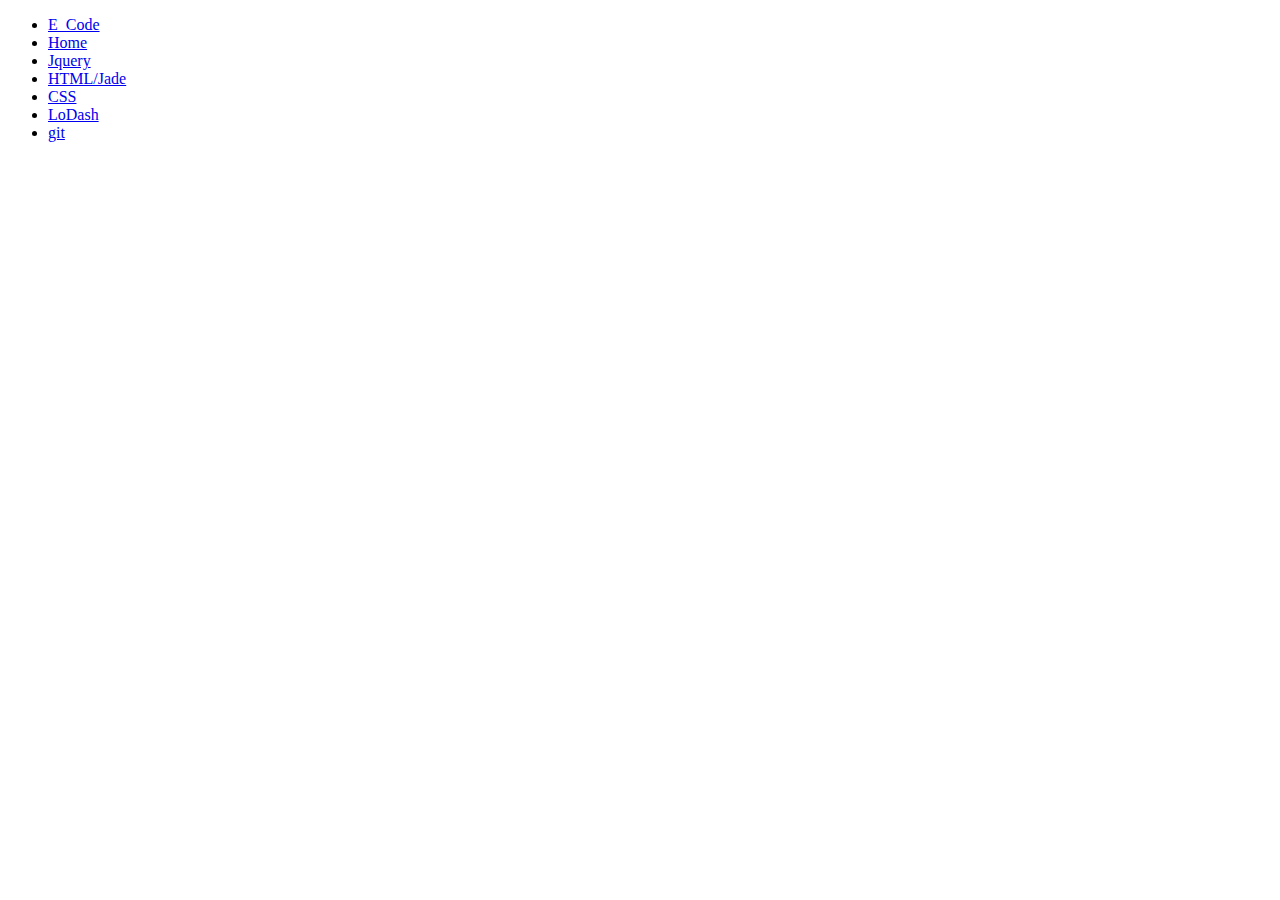
==== final-app/public/index.html @ 33b5b8c6 "updates" ====
<!DOCTYPE html><!--[if IE 9]><html class="lt-ie10" lang="en" > <![endif]--><html lang="en" class="no-js"><head><meta charset="utf-8"><meta name="viewport" content="width=device-width, initial-scale=1.0"><title>Ecode</title><link rel="stylesheet" href="/css/normalize.css"><link rel="stylesheet" href="/css/foundation.css"><link rel="stylesheet" href="/css/app.css"><script src="/js/vendor/modernizr.js"></script></head></html><body><div class="row"><div class="small-12 columns"><ul class="breadcrumbs"><li class="unavailable"><a href="#" id="ecode">E_Code</a></li><li><a href="#" id="home">Home</a></li><li><a href="#" id="jquery">Jquery</a></li><li><a href="#" id="html-jade">HTML/Jade</a></li><li><a href="#" id="css">CSS</a></li><li><a href="#" id="lodash">LoDash</a></li><li><a href="#" id="git">git</a></li></ul></div></div><div class="row"><div class="small-12 columns"><div id="container"><a style="display: none" id="search" class="button">Search</a><a style="display: none" id="quiz" class="button">Quiz</a></div></div></div><div class="row"><div class="small-12 columns"><div id="container2"><div id="container3"><button style="display: none" id="quizB">Button</button></div></div><table style="display: none" id="questions"><col style="width: 80%"><col style="width: 60%"><tr><th id="nameQuiz"></th><th>T or F</th></tr><tr><td id="q0"></td><td><div class="row"><div class="small-6 columns"><input type="text" class="answer0"></div><div class="small-6 columns"><button data-qnum='0' class="tiny radius">submit</button></div></div></td></tr><tr><td id="q1"></td><td><div class="row"><div class="small-6 columns"><input type="text" class="answer1"></div><div class="small-6 columns"><button data-qnum='1' class="tiny radius">submit</button></div></div></td></tr><tr><td id="q2"></td><td><div class="row"><div class="small-6 columns"><input type="text" class="answer2"></div><div class="small-6 columns"><button data-qnum='2' class="tiny radius">submit</button></div></div></td></tr><tr><td id="q3"></td><td><div class="row"><div class="small-6 columns"><input type="text" class="answer3"></div><div class="small-6 columns"><button data-qnum='3' class="tiny radius">submit</button></div></div></td></tr></table></div><div class="row"><div class="small-12 columns"><button style="display: none" id="newq">stuff</button></div></div></div><script src="/js/vendor/jquery.js"></script><script src="/js/vendor/foundation.js"></script><script src="/js/vendor/lodash.js"></script><script src="/js/source/main.js"></script></body>
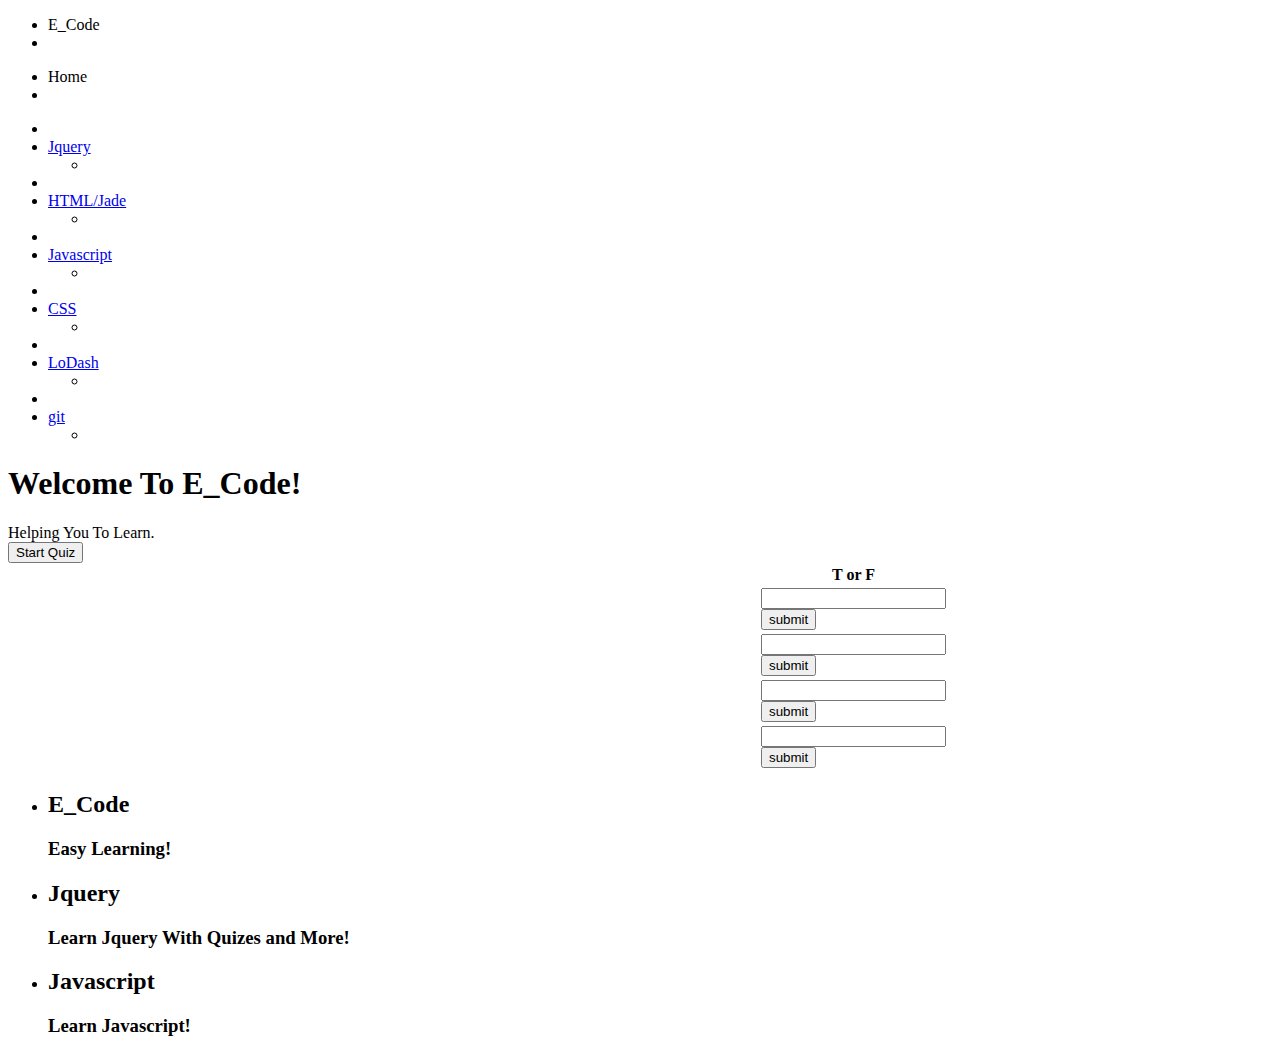
==== commit 44844b9d: "added a About Us Page and more CCS" ====
--- a/final-app/public/index.html
+++ b/final-app/public/index.html
@@ -1 +1,5 @@
-<!DOCTYPE html><!--[if IE 9]><html class="lt-ie10" lang="en" > <![endif]--><html lang="en" class="no-js"><head><meta charset="utf-8"><meta name="viewport" content="width=device-width, initial-scale=1.0"><title>Ecode</title><link rel="stylesheet" href="/css/normalize.css"><link rel="stylesheet" href="/css/foundation.css"><link rel="stylesheet" href="/css/app.css"><script src="/js/vendor/modernizr.js"></script></head></html><body><div class="row"><div class="small-12 columns"><ul class="breadcrumbs"><li class="unavailable"><a href="#" id="ecode">E_Code</a></li><li><a href="#" id="home">Home</a></li><li><a href="#" id="jquery">Jquery</a></li><li><a href="#" id="html-jade">HTML/Jade</a></li><li><a href="#" id="css">CSS</a></li><li><a href="#" id="lodash">LoDash</a></li><li><a href="#" id="git">git</a></li></ul></div></div><div class="row"><div class="small-12 columns"><div id="container"><a style="display: none" id="search" class="button">Search</a><a style="display: none" id="quiz" class="button">Quiz</a></div></div></div><div class="row"><div class="small-12 columns"><div id="container2"><div id="container3"><button style="display: none" id="quizB">Button</button></div></div><table style="display: none" id="questions"><col style="width: 80%"><col style="width: 60%"><tr><th id="nameQuiz"></th><th>T or F</th></tr><tr><td id="q0"></td><td><div class="row"><div class="small-6 columns"><input type="text" class="answer0"></div><div class="small-6 columns"><button data-qnum='0' class="tiny radius">submit</button></div></div></td></tr><tr><td id="q1"></td><td><div class="row"><div class="small-6 columns"><input type="text" class="answer1"></div><div class="small-6 columns"><button data-qnum='1' class="tiny radius">submit</button></div></div></td></tr><tr><td id="q2"></td><td><div class="row"><div class="small-6 columns"><input type="text" class="answer2"></div><div class="small-6 columns"><button data-qnum='2' class="tiny radius">submit</button></div></div></td></tr><tr><td id="q3"></td><td><div class="row"><div class="small-6 columns"><input type="text" class="answer3"></div><div class="small-6 columns"><button data-qnum='3' class="tiny radius">submit</button></div></div></td></tr></table></div><div class="row"><div class="small-12 columns"><button style="display: none" id="newq">stuff</button></div></div></div><script src="/js/vendor/jquery.js"></script><script src="/js/vendor/foundation.js"></script><script src="/js/vendor/lodash.js"></script><script src="/js/source/main.js"></script></body>+<!DOCTYPE html><!--[if IE 9]><html class="lt-ie10" lang="en" > <![endif]--><html lang="en" class="no-js"><head><meta charset="utf-8"><meta name="viewport" content="width=device-width, initial-scale=1.0"><title>Ecode</title><link rel="stylesheet" href="/css/normalize.css"><link href="//netdna.bootstrapcdn.com/font-awesome/4.0.3/css/font-awesome.css" rel="stylesheet"><link rel="stylesheet" href="/css/foundation.css"><link rel="stylesheet" href="/css/app.css"><script src="/js/vendor/modernizr.js"></script></head></html><body><div data-topbar data-options="is_hover: false" class="nav top-bar"><section class="top-bar-section"><ul class="text-area"><li class="name"><a id="ecode">E_Code</a></li><li class="divider"></li></ul><ul class="left"><li class="active"><a id="home">Home</a></li><li class="divider"></li></ul><ul class="right"><li class="divider"><li class="has-dropdown full-width not-click"><a href="#" id="jquery">Jquery</a><ul class="dropdown"><li class="list"><a style="display: none" id="methodsJQ" class="methods">Common Methods</a><a style="display: none" id="searchJQ" class="search">Search</a><a style="display: none" id="quizJQ" class="quiz">Quiz</a></li></ul></li></li><li class="divider"><li class="has-dropdown not-click"><a href="#" id="html-jade">HTML/Jade</a><ul class="dropdown"><li class="list"><a style="display: none" id="searchHJ" class="search">Search</a><a style="display: none" id="quizHJ" class="quiz">Quiz</a></li></ul></li></li><li class="divider"><li class="has-dropdown not-click"><a href="#" id="java">Javascript</a><ul class="dropdown"><li class="list"><a style="display: none" id="searchJS" class="search">Search</a><a style="display: none" id="quizJS" class="quiz">Quiz</a></li></ul></li></li><li class="divider"><li class="has-dropdown not-click"><a href="#" id="css">CSS</a><ul class="dropdown"><li class="list"><a style="display: none" id="searchCSS" class="search">Search</a><a style="display: none" id="quizCSS" class="quiz">Quiz</a></li></ul></li></li><li class="divider"><li class="has-dropdown not-click"><a href="#" id="lodash">LoDash</a><ul class="dropdown"><li class="list"><a style="display: none" id="searchLD" class="search">Search</a><a style="display: none" id="quizLD" class="quiz">Quiz</a></li></ul></li></li><li class="divider"><li class="has-dropdown not-click"><a href="#" id="git">git</a><ul class="dropdown"><li class="list"><a style="display: none" id="searchG" class="search">Search</a><a style="display: none" id="quizG" class="quiz">Quiz</a></li></ul></li></li></ul></section></div><div id="welcome" class="panel"><h1 id="header">Welcome To E_Code!</h1><div id="sub-header">Helping You To Learn.</div><div id="sub-header2"></div></div><div id="about" style="display: none" class="panel"><h1>About Us</h1><p>E_Code was created by Lauren Bower and Mitchell Hollander. </p><p>We wanted to create a site that helped future developers learn how to code in a easy, less stressful manner.</p><div class="row"><div class="small-6 columns"><div id="lauren" class="front"><img id="bbg" src="/media/bbg.gif"><div id="content1" class="back hidden"><a href="https://github.com/lbowser" class="links"><i class="fa fa-github-square fa-5x"></i></a></div></div></div><div class="small-6 columns"><div id="mitch" class="front"><img id="zim" src="/media/zim2.png"><div id="content2" class="back hidden"><a href="https://github.com/MitchellSH" class="links"><i class="fa fa-github-square fa-5x"></i></a><a href="https://twitter.com/Mitch_Hollander" class="links"><i class="fa fa-twitter-square fa-5x"></i></a><a href="http://instagram.com/mitchell_hollander" class="links"><i class="fa fa-instagram fa-5x"></i></a><a href="https://plus.google.com/u/0/111891834390020142373/posts" class="links"><i class="fa fa-google-plus-square fa-5x"></i></a></div></div></div></div><div class="row"><div class="small-6 columns"><p id="l">Lauren Bower</p></div><div class="small-6 columns"><p id="m">Mitchell Hollander</p></div></div></div></body><div class="row"><div class="small-12 columns"><div id="container"><button id="start" class="tiny">Start Quiz</button></div></div></div><div class="row"><div class="small-12 columns"><div id="container2"><div id="container3"><div id="counter"></div></div><table id="tableQuestions"><col style="width: 80%"><col style="width: 60%"><tr><th id="nameQuiz"></th><th>T or F</th></tr><tr><td id="q0"></td><td><div class="row"><div class="small-6 columns"><input type="text" class="answer0"></div><div class="small-6 columns"><button data-qnum='0' class="tiny radius submit1">submit</button></div></div></td></tr><tr><td id="q1"></td><td><div class="row"><div class="small-6 columns"><input type="text" class="answer1"></div><div class="small-6 columns"><button data-qnum='1' class="tiny radius submit2">submit</button></div></div></td></tr><tr><td id="q2"></td><td><div class="row"><div class="small-6 columns"><input type="text" class="answer2"></div><div class="small-6 columns"><button data-qnum='2' class="tiny radius submit3">submit</button></div></div></td></tr><tr><td id="q3"></td><td><div class="row"><div class="small-6 columns"><input type="text" class="answer3"></div><div class="small-6 columns"><button data-qnum='3' class="tiny radius submit4">submit</button></div></div></td></tr></table></div></div></div><div id="orbit"><ul data-orbit class="example-orbit-content"><li data-orbit-slide="headline-1"><div id="div1"><h2>E_Code</h2><h3>Easy Learning!</h3></div></li><li data-orbit-slide="headline-2"><div id="div2"><h2>Jquery</h2><h3>Learn Jquery With Quizes and More!</h3></div></li><li data-orbit-slide="headline-3"><div id="div3"><h2>Javascript</h2><h3>Learn Javascript!</h3></div></li></ul></div><!--.scrollblock(style='display: block')#slide1//h2 Jquery Made Easy!
+//p --><!--.scrollblock(style='display: block')#slide2//h3 Laurens A Complete Butthead!
+//p --><!--.scrollblock(style='display: block')#slide3//h4 Have You Ever Had Hummus?
+//p
+--><script src="/js/vendor/jquery.js"></script><script src="/js/vendor/jqueryUI.js"></script><script src="/js/vendor/jquery.flip.min.js"></script><script src="/js/vendor/foundation.min.js"></script><script src="/js/vendor/lodash.js"></script><script src="/js/source/main.js"></script>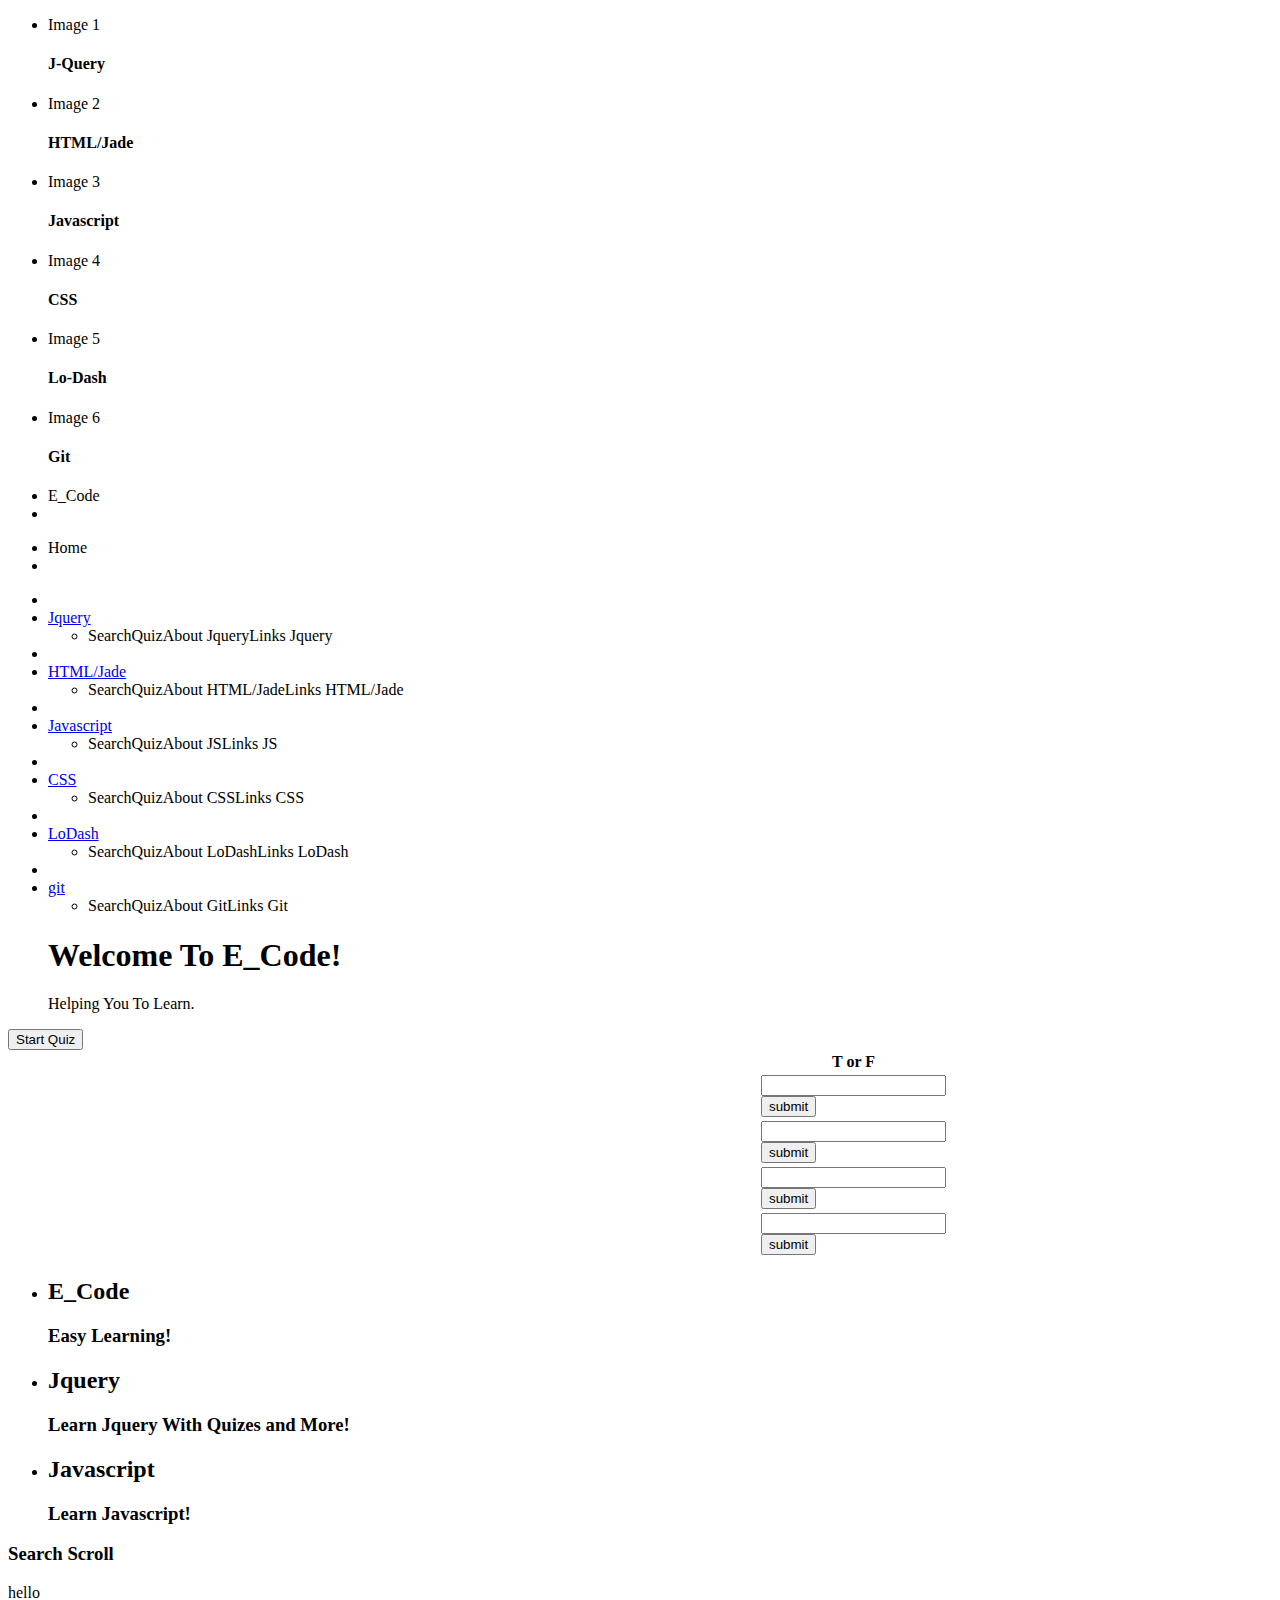
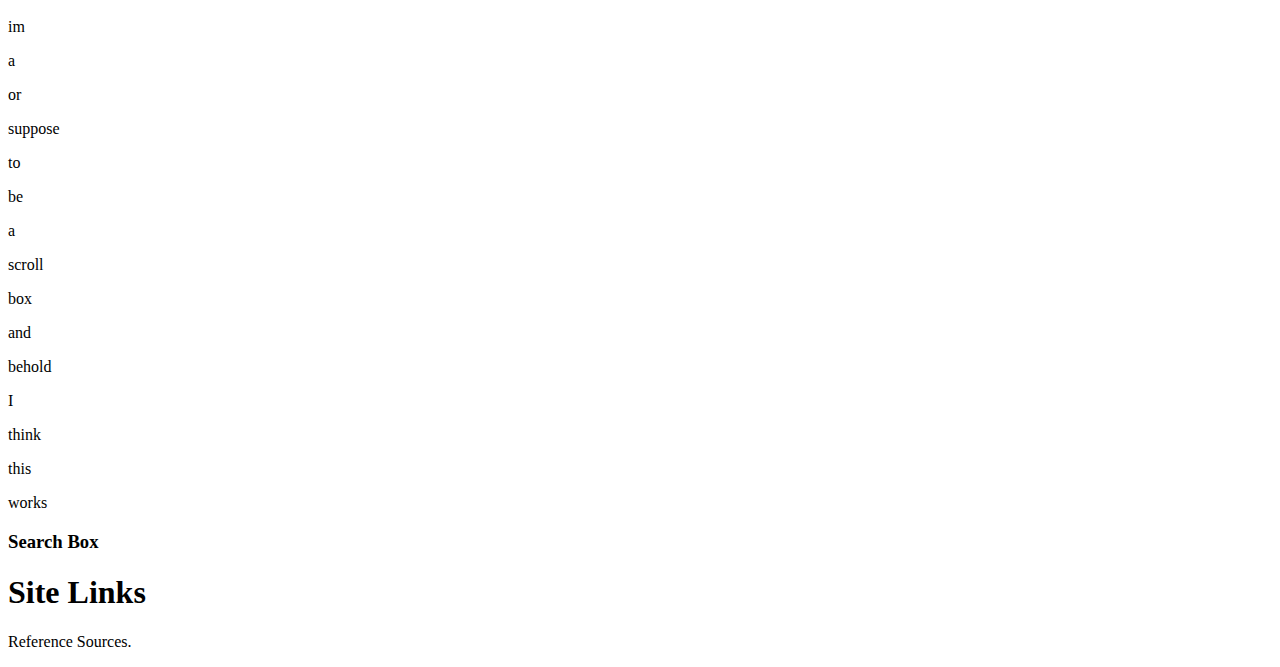
==== commit 877607ce: "hello" ====
--- a/final-app/public/index.html
+++ b/final-app/public/index.html
@@ -1,5 +1 @@
-<!DOCTYPE html><!--[if IE 9]><html class="lt-ie10" lang="en" > <![endif]--><html lang="en" class="no-js"><head><meta charset="utf-8"><meta name="viewport" content="width=device-width, initial-scale=1.0"><title>Ecode</title><link rel="stylesheet" href="/css/normalize.css"><link href="//netdna.bootstrapcdn.com/font-awesome/4.0.3/css/font-awesome.css" rel="stylesheet"><link rel="stylesheet" href="/css/foundation.css"><link rel="stylesheet" href="/css/app.css"><script src="/js/vendor/modernizr.js"></script></head></html><body><div data-topbar data-options="is_hover: false" class="nav top-bar"><section class="top-bar-section"><ul class="text-area"><li class="name"><a id="ecode">E_Code</a></li><li class="divider"></li></ul><ul class="left"><li class="active"><a id="home">Home</a></li><li class="divider"></li></ul><ul class="right"><li class="divider"><li class="has-dropdown full-width not-click"><a href="#" id="jquery">Jquery</a><ul class="dropdown"><li class="list"><a style="display: none" id="methodsJQ" class="methods">Common Methods</a><a style="display: none" id="searchJQ" class="search">Search</a><a style="display: none" id="quizJQ" class="quiz">Quiz</a></li></ul></li></li><li class="divider"><li class="has-dropdown not-click"><a href="#" id="html-jade">HTML/Jade</a><ul class="dropdown"><li class="list"><a style="display: none" id="searchHJ" class="search">Search</a><a style="display: none" id="quizHJ" class="quiz">Quiz</a></li></ul></li></li><li class="divider"><li class="has-dropdown not-click"><a href="#" id="java">Javascript</a><ul class="dropdown"><li class="list"><a style="display: none" id="searchJS" class="search">Search</a><a style="display: none" id="quizJS" class="quiz">Quiz</a></li></ul></li></li><li class="divider"><li class="has-dropdown not-click"><a href="#" id="css">CSS</a><ul class="dropdown"><li class="list"><a style="display: none" id="searchCSS" class="search">Search</a><a style="display: none" id="quizCSS" class="quiz">Quiz</a></li></ul></li></li><li class="divider"><li class="has-dropdown not-click"><a href="#" id="lodash">LoDash</a><ul class="dropdown"><li class="list"><a style="display: none" id="searchLD" class="search">Search</a><a style="display: none" id="quizLD" class="quiz">Quiz</a></li></ul></li></li><li class="divider"><li class="has-dropdown not-click"><a href="#" id="git">git</a><ul class="dropdown"><li class="list"><a style="display: none" id="searchG" class="search">Search</a><a style="display: none" id="quizG" class="quiz">Quiz</a></li></ul></li></li></ul></section></div><div id="welcome" class="panel"><h1 id="header">Welcome To E_Code!</h1><div id="sub-header">Helping You To Learn.</div><div id="sub-header2"></div></div><div id="about" style="display: none" class="panel"><h1>About Us</h1><p>E_Code was created by Lauren Bower and Mitchell Hollander. </p><p>We wanted to create a site that helped future developers learn how to code in a easy, less stressful manner.</p><div class="row"><div class="small-6 columns"><div id="lauren" class="front"><img id="bbg" src="/media/bbg.gif"><div id="content1" class="back hidden"><a href="https://github.com/lbowser" class="links"><i class="fa fa-github-square fa-5x"></i></a></div></div></div><div class="small-6 columns"><div id="mitch" class="front"><img id="zim" src="/media/zim2.png"><div id="content2" class="back hidden"><a href="https://github.com/MitchellSH" class="links"><i class="fa fa-github-square fa-5x"></i></a><a href="https://twitter.com/Mitch_Hollander" class="links"><i class="fa fa-twitter-square fa-5x"></i></a><a href="http://instagram.com/mitchell_hollander" class="links"><i class="fa fa-instagram fa-5x"></i></a><a href="https://plus.google.com/u/0/111891834390020142373/posts" class="links"><i class="fa fa-google-plus-square fa-5x"></i></a></div></div></div></div><div class="row"><div class="small-6 columns"><p id="l">Lauren Bower</p></div><div class="small-6 columns"><p id="m">Mitchell Hollander</p></div></div></div></body><div class="row"><div class="small-12 columns"><div id="container"><button id="start" class="tiny">Start Quiz</button></div></div></div><div class="row"><div class="small-12 columns"><div id="container2"><div id="container3"><div id="counter"></div></div><table id="tableQuestions"><col style="width: 80%"><col style="width: 60%"><tr><th id="nameQuiz"></th><th>T or F</th></tr><tr><td id="q0"></td><td><div class="row"><div class="small-6 columns"><input type="text" class="answer0"></div><div class="small-6 columns"><button data-qnum='0' class="tiny radius submit1">submit</button></div></div></td></tr><tr><td id="q1"></td><td><div class="row"><div class="small-6 columns"><input type="text" class="answer1"></div><div class="small-6 columns"><button data-qnum='1' class="tiny radius submit2">submit</button></div></div></td></tr><tr><td id="q2"></td><td><div class="row"><div class="small-6 columns"><input type="text" class="answer2"></div><div class="small-6 columns"><button data-qnum='2' class="tiny radius submit3">submit</button></div></div></td></tr><tr><td id="q3"></td><td><div class="row"><div class="small-6 columns"><input type="text" class="answer3"></div><div class="small-6 columns"><button data-qnum='3' class="tiny radius submit4">submit</button></div></div></td></tr></table></div></div></div><div id="orbit"><ul data-orbit class="example-orbit-content"><li data-orbit-slide="headline-1"><div id="div1"><h2>E_Code</h2><h3>Easy Learning!</h3></div></li><li data-orbit-slide="headline-2"><div id="div2"><h2>Jquery</h2><h3>Learn Jquery With Quizes and More!</h3></div></li><li data-orbit-slide="headline-3"><div id="div3"><h2>Javascript</h2><h3>Learn Javascript!</h3></div></li></ul></div><!--.scrollblock(style='display: block')#slide1//h2 Jquery Made Easy!
-//p --><!--.scrollblock(style='display: block')#slide2//h3 Laurens A Complete Butthead!
-//p --><!--.scrollblock(style='display: block')#slide3//h4 Have You Ever Had Hummus?
-//p
---><script src="/js/vendor/jquery.js"></script><script src="/js/vendor/jqueryUI.js"></script><script src="/js/vendor/jquery.flip.min.js"></script><script src="/js/vendor/foundation.min.js"></script><script src="/js/vendor/lodash.js"></script><script src="/js/source/main.js"></script>+<!DOCTYPE html><!--[if IE 9]><html class="lt-ie10" lang="en" > <![endif]--><html lang="en" class="no-js"><head><meta charset="utf-8"><meta name="viewport" content="width=device-width, initial-scale=1.0"><title>Ecode</title><link rel="stylesheet" href="/css/normalize.css"><link href="//netdna.bootstrapcdn.com/font-awesome/4.0.3/css/font-awesome.css" rel="stylesheet"><link rel="stylesheet" href="/css/foundation.css"><link rel="stylesheet" href="/css/style2.css"><link rel="stylesheet" href="/css/animate.css"><link rel="stylesheet" href="/css/app.css"><script src="/js/vendor/modernizr.js"></script></head></html><body></body><ul class="cb-slideshow"><li><span>Image 1</span><div><h4>J-Query</h4></div></li><li><span>Image 2</span><div><h4>HTML/Jade</h4></div></li><li><span>Image 3</span><div><h4>Javascript</h4></div></li><li><span>Image 4</span><div><h4>CSS</h4></div></li><li><span>Image 5</span><div><h4>Lo-Dash</h4></div></li><li><span>Image 6</span><div><h4>Git</h4></div></li></ul><div data-topbar class="nav top-bar"><section class="top-bar-section"><ul class="text-area"><li class="name"><a id="ecode">E_Code</a></li><li class="divider"></li></ul><ul class="left"><li class="active"><a id="home">Home</a></li><li class="divider"></li></ul><ul class="right"><li class="divider"><li class="has-dropdown full-width not-click"><a href="#" id="jquery">Jquery</a><ul class="dropdown"><li class="list"><a id="searchJQ" class="search">Search</a><a id="quizJQ" class="quiz">Quiz</a><a id="aboutJQ" class="about">About Jquery</a><a id="linkJQ" class="link">Links Jquery</a></li></ul></li></li><li class="divider"><li class="has-dropdown not-click"><a href="#" id="html-jade">HTML/Jade</a><ul class="dropdown"><li class="list"><a id="searchHJ" class="search">Search</a><a id="quizHJ" class="quiz">Quiz</a><a id="aboutHJ" class="about">About HTML/Jade</a><a id="linkHJ" class="link">Links HTML/Jade</a></li></ul></li></li><li class="divider"><li class="has-dropdown not-click"><a href="#" id="java">Javascript</a><ul class="dropdown"><li class="list"><a id="searchJS" class="search">Search</a><a id="quizJS" class="quiz">Quiz</a><a id="aboutJS" class="about">About JS</a><a id="linkJS" class="link">Links JS</a></li></ul></li></li><li class="divider"><li class="has-dropdown not-click"><a href="#" id="css">CSS</a><ul class="dropdown"><li class="list"><a id="searchCSS" class="search">Search</a><a id="quizCSS" class="quiz">Quiz</a><a id="aboutCSS" class="about">About CSS</a><a id="linkCSS" class="link">Links CSS</a></li></ul></li></li><li class="divider"><li class="has-dropdown not-click"><a href="#" id="lodash">LoDash</a><ul class="dropdown"><li class="list"><a id="searchLD" class="search">Search</a><a id="quizLD" class="quiz">Quiz</a><a id="aboutLD" class="about">About LoDash</a><a id="linkLD" class="link">Links LoDash</a></li></ul></li></li><li class="divider"><li class="has-dropdown not-click"><a href="#" id="git">git</a><ul class="dropdown"><li class="list"><a id="searchG" class="search">Search</a><a id="quizG" class="quiz">Quiz</a><a id="aboutG" class="about">About Git</a><a id="linkG" class="link">Links Git</a></li></ul></li><div id="welcome" class="panel"><h1 id="header">Welcome To E_Code!</h1><div id="sub-header">Helping You To Learn.</div></div></li><div id="about" style="display: none" class="panel"><h1>About Us</h1><p>E_Code was created by Lauren Bowser and Mitchell Hollander. </p><p>We wanted to create a site that helped future developers learn how to code in a easy, less stressful manner.</p><div class="row"><div class="small-6 columns"><div id="lauren" class="front"><img id="bbg" src="/media/bbg.gif"><div id="content1" class="back hidden"><a href="https://github.com/lbowser" class="links"><i class="fa fa-github-square fa-5x"></i></a></div></div></div><div class="small-6 columns"><div id="mitch" class="front"><img id="zim" src="/media/zim2.png"><div id="content2" class="back hidden"><a href="https://github.com/MitchellSH" class="links"><i class="fa fa-github-square fa-5x"></i></a><a href="https://twitter.com/Mitch_Hollander" class="links"><i class="fa fa-twitter-square fa-5x"></i></a><a href="http://instagram.com/mitchell_hollander" class="links"><i class="fa fa-instagram fa-5x"></i></a><a href="https://plus.google.com/u/0/111891834390020142373/posts" class="links"><i class="fa fa-google-plus-square fa-5x"></i></a></div></div></div></div><div class="row"><div class="small-6 columns"><p id="l">Lauren Bowser</p></div><div class="small-6 columns"><p id="m">Mitchell Hollander</p></div></div></div></ul><div class="row"><div class="small-12 columns"><div id="container"><button id="start" class="tiny">Start Quiz</button></div></div></div><div class="row"><div class="small-12 columns"><div id="container2"><div id="container3"><div id="counter"></div></div><table id="tableQuestions"><col style="width: 80%"><col style="width: 60%"><tr><th id="nameQuiz"></th><th>T or F</th></tr><tr><td id="q0"></td><td><div class="row"><div class="small-6 columns"><input type="text" class="answer0"></div><div class="small-6 columns"><button data-qnum='0' class="tiny radius submit1">submit</button></div></div></td></tr><tr><td id="q1"></td><td><div class="row"><div class="small-6 columns"><input type="text" class="answer1"></div><div class="small-6 columns"><button data-qnum='1' class="tiny radius submit2">submit</button></div></div></td></tr><tr><td id="q2"></td><td><div class="row"><div class="small-6 columns"><input type="text" class="answer2"></div><div class="small-6 columns"><button data-qnum='2' class="tiny radius submit3">submit</button></div></div></td></tr><tr><td id="q3"></td><td><div class="row"><div class="small-6 columns"><input type="text" class="answer3"></div><div class="small-6 columns"><button data-qnum='3' class="tiny radius submit4">submit</button></div></div></td></tr></table></div></div></div><div id="orbit"><ul data-orbit class="example-orbit-content"><li data-orbit-slide="headline-1"><div id="div1"><h2>E_Code</h2><h3>Easy Learning!</h3></div></li><li data-orbit-slide="headline-2"><div id="div2"><h2>Jquery</h2><h3>Learn Jquery With Quizes and More!</h3></div></li><li data-orbit-slide="headline-3"><div id="div3"><h2>Javascript</h2><h3>Learn Javascript!</h3></div></li></ul></div></section></div><div class="row"><div class="small-6 columns"><div id="scroll-box"><h3 id="scroll-header">Search Scroll</h3><div id="scroll-contents"><p>hello</p><p>im</p><p>a</p><p>or</p><p>suppose</p><p>to </p><p>be </p><p>a </p><p>scroll</p><p>box</p><p>and </p><p>behold</p><p>I </p><p>think </p><p>this </p><p>works</p></div></div></div><div class="small-6 columns"><div id="search-div"><h3>Search Box</h3></div></div></div><div class="row"><div class="small-12 columns"><div id="site-container"><div id="site-links-header" class="panel"><h1>Site Links</h1><p>Reference Sources.</p></div><div id="site-links"></div></div></div></div><script src="/js/vendor/jquery.js"></script><script src="/js/vendor/jqueryUI.js"></script><script src="/js/vendor/jquery.flip.min.js"></script><script src="/js/vendor/foundation.min.js"></script><script src="/js/vendor/lodash.js"></script><script src="/js/source/main.js"></script>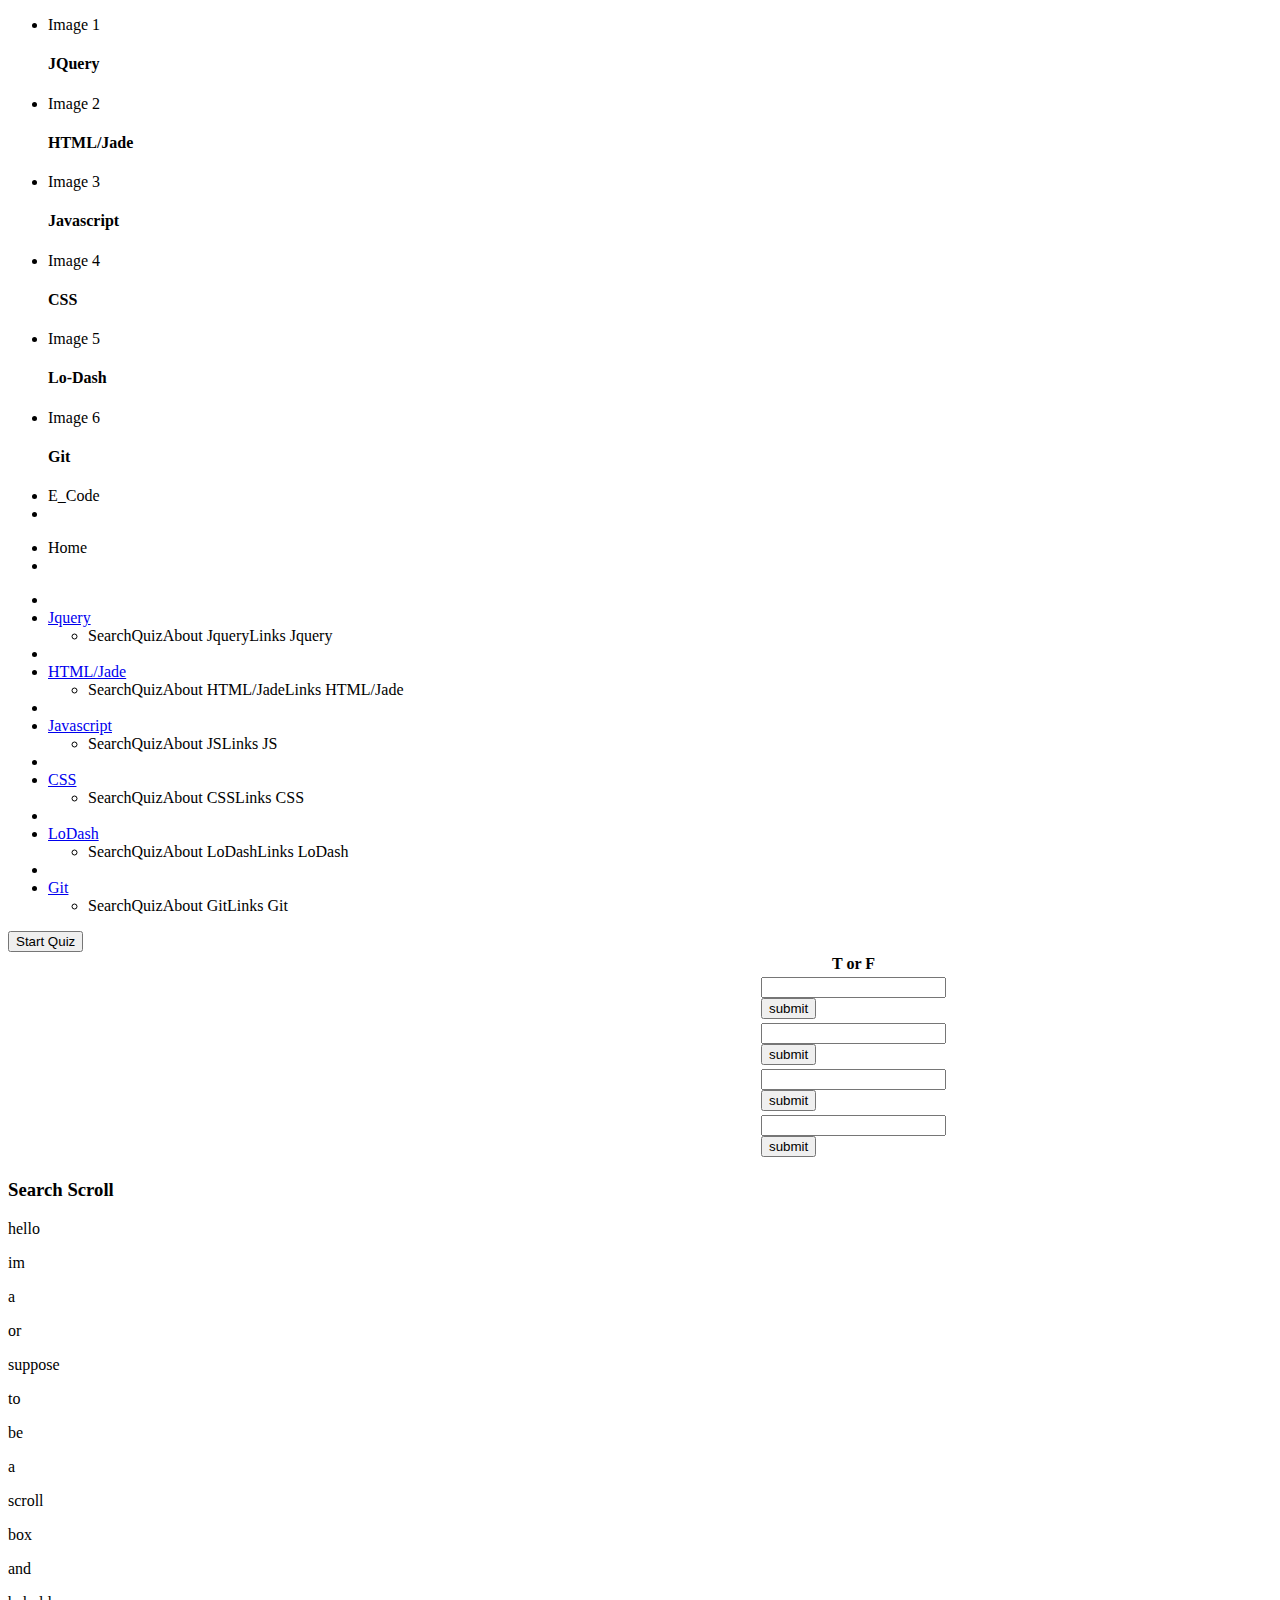
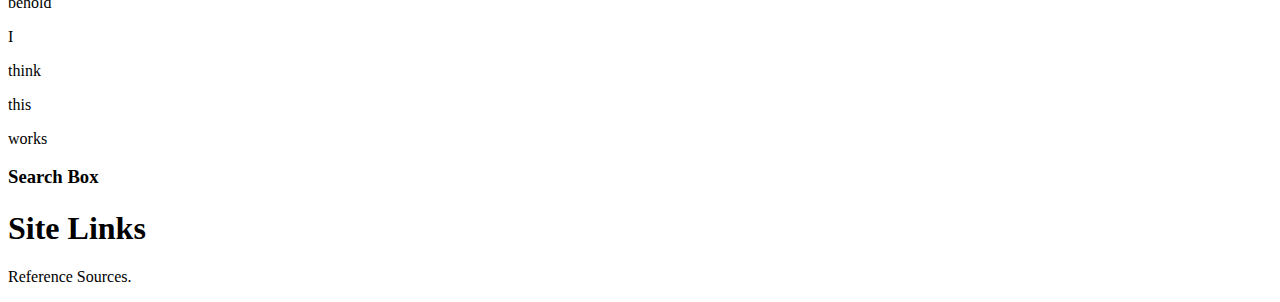
==== commit be040eb8: "Fixed the table buttons and centered the table" ====
--- a/final-app/public/index.html
+++ b/final-app/public/index.html
@@ -1 +1 @@
-<!DOCTYPE html><!--[if IE 9]><html class="lt-ie10" lang="en" > <![endif]--><html lang="en" class="no-js"><head><meta charset="utf-8"><meta name="viewport" content="width=device-width, initial-scale=1.0"><title>Ecode</title><link rel="stylesheet" href="/css/normalize.css"><link href="//netdna.bootstrapcdn.com/font-awesome/4.0.3/css/font-awesome.css" rel="stylesheet"><link rel="stylesheet" href="/css/foundation.css"><link rel="stylesheet" href="/css/style2.css"><link rel="stylesheet" href="/css/animate.css"><link rel="stylesheet" href="/css/app.css"><script src="/js/vendor/modernizr.js"></script></head></html><body></body><ul class="cb-slideshow"><li><span>Image 1</span><div><h4>J-Query</h4></div></li><li><span>Image 2</span><div><h4>HTML/Jade</h4></div></li><li><span>Image 3</span><div><h4>Javascript</h4></div></li><li><span>Image 4</span><div><h4>CSS</h4></div></li><li><span>Image 5</span><div><h4>Lo-Dash</h4></div></li><li><span>Image 6</span><div><h4>Git</h4></div></li></ul><div data-topbar class="nav top-bar"><section class="top-bar-section"><ul class="text-area"><li class="name"><a id="ecode">E_Code</a></li><li class="divider"></li></ul><ul class="left"><li class="active"><a id="home">Home</a></li><li class="divider"></li></ul><ul class="right"><li class="divider"><li class="has-dropdown full-width not-click"><a href="#" id="jquery">Jquery</a><ul class="dropdown"><li class="list"><a id="searchJQ" class="search">Search</a><a id="quizJQ" class="quiz">Quiz</a><a id="aboutJQ" class="about">About Jquery</a><a id="linkJQ" class="link">Links Jquery</a></li></ul></li></li><li class="divider"><li class="has-dropdown not-click"><a href="#" id="html-jade">HTML/Jade</a><ul class="dropdown"><li class="list"><a id="searchHJ" class="search">Search</a><a id="quizHJ" class="quiz">Quiz</a><a id="aboutHJ" class="about">About HTML/Jade</a><a id="linkHJ" class="link">Links HTML/Jade</a></li></ul></li></li><li class="divider"><li class="has-dropdown not-click"><a href="#" id="java">Javascript</a><ul class="dropdown"><li class="list"><a id="searchJS" class="search">Search</a><a id="quizJS" class="quiz">Quiz</a><a id="aboutJS" class="about">About JS</a><a id="linkJS" class="link">Links JS</a></li></ul></li></li><li class="divider"><li class="has-dropdown not-click"><a href="#" id="css">CSS</a><ul class="dropdown"><li class="list"><a id="searchCSS" class="search">Search</a><a id="quizCSS" class="quiz">Quiz</a><a id="aboutCSS" class="about">About CSS</a><a id="linkCSS" class="link">Links CSS</a></li></ul></li></li><li class="divider"><li class="has-dropdown not-click"><a href="#" id="lodash">LoDash</a><ul class="dropdown"><li class="list"><a id="searchLD" class="search">Search</a><a id="quizLD" class="quiz">Quiz</a><a id="aboutLD" class="about">About LoDash</a><a id="linkLD" class="link">Links LoDash</a></li></ul></li></li><li class="divider"><li class="has-dropdown not-click"><a href="#" id="git">git</a><ul class="dropdown"><li class="list"><a id="searchG" class="search">Search</a><a id="quizG" class="quiz">Quiz</a><a id="aboutG" class="about">About Git</a><a id="linkG" class="link">Links Git</a></li></ul></li><div id="welcome" class="panel"><h1 id="header">Welcome To E_Code!</h1><div id="sub-header">Helping You To Learn.</div></div></li><div id="about" style="display: none" class="panel"><h1>About Us</h1><p>E_Code was created by Lauren Bowser and Mitchell Hollander. </p><p>We wanted to create a site that helped future developers learn how to code in a easy, less stressful manner.</p><div class="row"><div class="small-6 columns"><div id="lauren" class="front"><img id="bbg" src="/media/bbg.gif"><div id="content1" class="back hidden"><a href="https://github.com/lbowser" class="links"><i class="fa fa-github-square fa-5x"></i></a></div></div></div><div class="small-6 columns"><div id="mitch" class="front"><img id="zim" src="/media/zim2.png"><div id="content2" class="back hidden"><a href="https://github.com/MitchellSH" class="links"><i class="fa fa-github-square fa-5x"></i></a><a href="https://twitter.com/Mitch_Hollander" class="links"><i class="fa fa-twitter-square fa-5x"></i></a><a href="http://instagram.com/mitchell_hollander" class="links"><i class="fa fa-instagram fa-5x"></i></a><a href="https://plus.google.com/u/0/111891834390020142373/posts" class="links"><i class="fa fa-google-plus-square fa-5x"></i></a></div></div></div></div><div class="row"><div class="small-6 columns"><p id="l">Lauren Bowser</p></div><div class="small-6 columns"><p id="m">Mitchell Hollander</p></div></div></div></ul><div class="row"><div class="small-12 columns"><div id="container"><button id="start" class="tiny">Start Quiz</button></div></div></div><div class="row"><div class="small-12 columns"><div id="container2"><div id="container3"><div id="counter"></div></div><table id="tableQuestions"><col style="width: 80%"><col style="width: 60%"><tr><th id="nameQuiz"></th><th>T or F</th></tr><tr><td id="q0"></td><td><div class="row"><div class="small-6 columns"><input type="text" class="answer0"></div><div class="small-6 columns"><button data-qnum='0' class="tiny radius submit1">submit</button></div></div></td></tr><tr><td id="q1"></td><td><div class="row"><div class="small-6 columns"><input type="text" class="answer1"></div><div class="small-6 columns"><button data-qnum='1' class="tiny radius submit2">submit</button></div></div></td></tr><tr><td id="q2"></td><td><div class="row"><div class="small-6 columns"><input type="text" class="answer2"></div><div class="small-6 columns"><button data-qnum='2' class="tiny radius submit3">submit</button></div></div></td></tr><tr><td id="q3"></td><td><div class="row"><div class="small-6 columns"><input type="text" class="answer3"></div><div class="small-6 columns"><button data-qnum='3' class="tiny radius submit4">submit</button></div></div></td></tr></table></div></div></div><div id="orbit"><ul data-orbit class="example-orbit-content"><li data-orbit-slide="headline-1"><div id="div1"><h2>E_Code</h2><h3>Easy Learning!</h3></div></li><li data-orbit-slide="headline-2"><div id="div2"><h2>Jquery</h2><h3>Learn Jquery With Quizes and More!</h3></div></li><li data-orbit-slide="headline-3"><div id="div3"><h2>Javascript</h2><h3>Learn Javascript!</h3></div></li></ul></div></section></div><div class="row"><div class="small-6 columns"><div id="scroll-box"><h3 id="scroll-header">Search Scroll</h3><div id="scroll-contents"><p>hello</p><p>im</p><p>a</p><p>or</p><p>suppose</p><p>to </p><p>be </p><p>a </p><p>scroll</p><p>box</p><p>and </p><p>behold</p><p>I </p><p>think </p><p>this </p><p>works</p></div></div></div><div class="small-6 columns"><div id="search-div"><h3>Search Box</h3></div></div></div><div class="row"><div class="small-12 columns"><div id="site-container"><div id="site-links-header" class="panel"><h1>Site Links</h1><p>Reference Sources.</p></div><div id="site-links"></div></div></div></div><script src="/js/vendor/jquery.js"></script><script src="/js/vendor/jqueryUI.js"></script><script src="/js/vendor/jquery.flip.min.js"></script><script src="/js/vendor/foundation.min.js"></script><script src="/js/vendor/lodash.js"></script><script src="/js/source/main.js"></script>+<!DOCTYPE html><!--[if IE 9]><html class="lt-ie10" lang="en" > <![endif]--><html lang="en" class="no-js"><head><meta charset="utf-8"><meta name="viewport" content="width=device-width, initial-scale=1.0"><title>Ecode</title><link rel="stylesheet" href="/css/normalize.css"><link href="//netdna.bootstrapcdn.com/font-awesome/4.0.3/css/font-awesome.css" rel="stylesheet"><link rel="stylesheet" href="/css/foundation.css"><link rel="stylesheet" href="/css/style2.css"><link rel="stylesheet" href="/css/animate.css"><link rel="stylesheet" href="/css/app.css"><script src="/js/vendor/modernizr.js"></script></head></html><body><div id="slideshow"><ul class="cb-slideshow"><li><span>Image 1</span><div><h4>JQuery</h4></div></li><li><span>Image 2</span><div><h4>HTML/Jade</h4></div></li><li><span>Image 3</span><div><h4>Javascript</h4></div></li><li><span>Image 4</span><div><h4>CSS</h4></div></li><li><span>Image 5</span><div><h4>Lo-Dash</h4></div></li><li><span>Image 6</span><div><h4>Git</h4></div></li></ul></div><div data-topbar class="nav top-bar"><section class="top-bar-section"><ul class="text-area"><li class="name"><a id="ecode">E_Code</a></li><li class="divider"></li></ul><ul class="left"><li class="active"><a id="home">Home</a></li><li class="divider"></li></ul><ul class="right"><li class="divider"><li class="has-dropdown full-width not-click"><a href="#" id="jquery">Jquery</a><ul class="dropdown"><li class="list"><a id="searchJQ" class="search">Search</a><a id="quizJQ" class="quiz">Quiz</a><a id="aboutJQ" class="about">About Jquery</a><a id="linkJQ" class="link">Links Jquery</a></li></ul></li></li><li class="divider"><li class="has-dropdown not-click"><a href="#" id="html-jade">HTML/Jade</a><ul class="dropdown"><li class="list"><a id="searchHJ" class="search">Search</a><a id="quizHJ" class="quiz">Quiz</a><a id="aboutHJ" class="about">About HTML/Jade</a><a id="linkHJ" class="link">Links HTML/Jade</a></li></ul></li></li><li class="divider"><li class="has-dropdown not-click"><a href="#" id="java">Javascript</a><ul class="dropdown"><li class="list"><a id="searchJS" class="search">Search</a><a id="quizJS" class="quiz">Quiz</a><a id="aboutJS" class="about">About JS</a><a id="linkJS" class="link">Links JS</a></li></ul></li></li><li class="divider"><li class="has-dropdown not-click"><a href="#" id="css">CSS</a><ul class="dropdown"><li class="list"><a id="searchCSS" class="search">Search</a><a id="quizCSS" class="quiz">Quiz</a><a id="aboutCSS" class="about">About CSS</a><a id="linkCSS" class="link">Links CSS</a></li></ul></li></li><li class="divider"><li class="has-dropdown not-click"><a href="#" id="lodash">LoDash</a><ul class="dropdown"><li class="list"><a id="searchLD" class="search">Search</a><a id="quizLD" class="quiz">Quiz</a><a id="aboutLD" class="about">About LoDash</a><a id="linkLD" class="link">Links LoDash</a></li></ul></li></li><li class="divider"><li class="has-dropdown not-click"><a href="#" id="git">Git</a><ul class="dropdown"><li class="list"><a id="searchG" class="search">Search</a><a id="quizG" class="quiz">Quiz</a><a id="aboutG" class="about">About Git</a><a id="linkG" class="link">Links Git</a></li></ul></li></li></ul><div class="row"><div class="small-12 columns"><div id="about" style="display: none" class="panel"><h1>About Us</h1><p>E_Code was created by Lauren Bowser and Mitchell Hollander. </p><p>We wanted to create a site that helped future developers learn how to code in a easy, less stressful manner.</p><div class="row"><div class="small-6 columns"><div id="lauren" class="front"><img id="bbg" src="/media/bbg.gif"><div id="content1" class="back hidden"><a href="https://github.com/lbowser" class="links"><i class="fa fa-github-square fa-5x"></i></a></div></div></div><div class="small-6 columns"><div id="mitch" class="front"><img id="zim" src="/media/zim2.png"><div id="content2" class="back hidden"><a href="https://github.com/MitchellSH" class="links"><i class="fa fa-github-square fa-5x"></i></a><a href="https://twitter.com/Mitch_Hollander" class="links"><i class="fa fa-twitter-square fa-5x"></i></a><a href="http://instagram.com/mitchell_hollander" class="links"><i class="fa fa-instagram fa-5x"></i></a><a href="https://plus.google.com/u/0/111891834390020142373/posts" class="links"><i class="fa fa-google-plus-square fa-5x"></i></a></div></div></div></div><div class="row"><div class="small-6 columns"><p id="l">Lauren Bowser</p></div><div class="small-6 columns"><p id="m">Mitchell Hollander</p></div></div></div></div></div><div class="row"><div class="small-12 columns"><div id="container"><button id="start" class="tiny">Start Quiz</button></div></div></div><div class="row"><div class="small-12 columns"><div id="score"></div></div></div><div class="row"><div class="small-12 columns"><div id="container2"><table id="tableQuestions"><col style="width: 80%"><col style="width: 60%"><tr><th id="nameQuiz"></th><th>T or F</th></tr><tr><td id="q0"></td><td><div class="row"><div class="small-6 columns"><input type="text" class="answer0"></div><div class="small-6 columns"><button data-qnum='0' class="tiny radius submit1">submit</button></div></div></td></tr><tr><td id="q1"></td><td><div class="row"><div class="small-6 columns"><input type="text" class="answer1"></div><div class="small-6 columns"><button data-qnum='1' class="tiny radius submit2">submit</button></div></div></td></tr><tr><td id="q2"></td><td><div class="row"><div class="small-6 columns"><input type="text" class="answer2"></div><div class="small-6 columns"><button data-qnum='2' class="tiny radius submit3">submit</button></div></div></td></tr><tr><td id="q3"></td><td><div class="row"><div class="small-6 columns"><input type="text" class="answer3"></div><div class="small-6 columns"><button data-qnum='3' class="tiny radius submit4">submit</button></div></div></td></tr></table></div></div></div></section></div><div class="row"><div class="small-6 columns"><div id="scroll-box"><h3 id="scroll-header">Search Scroll</h3><div id="scroll-contents"><p>hello</p><p>im</p><p>a</p><p>or</p><p>suppose</p><p>to </p><p>be </p><p>a </p><p>scroll</p><p>box</p><p>and </p><p>behold</p><p>I </p><p>think </p><p>this </p><p>works</p></div></div></div><div class="small-6 columns"><div id="search-div"><h3>Search Box</h3></div></div></div><div class="row"><div class="small-12 columns"><div id="site-container"><div id="site-links-header" class="panel"><h1>Site Links</h1><p>Reference Sources.</p><div id="site-links"></div></div></div></div></div></body><script src="/js/vendor/jquery.js"></script><script src="/js/vendor/jqueryUI.js"></script><script src="/js/vendor/jquery.flip.min.js"></script><script src="/js/vendor/foundation.min.js"></script><script src="/js/vendor/lodash.js"></script><script src="/js/source/main.js"></script>